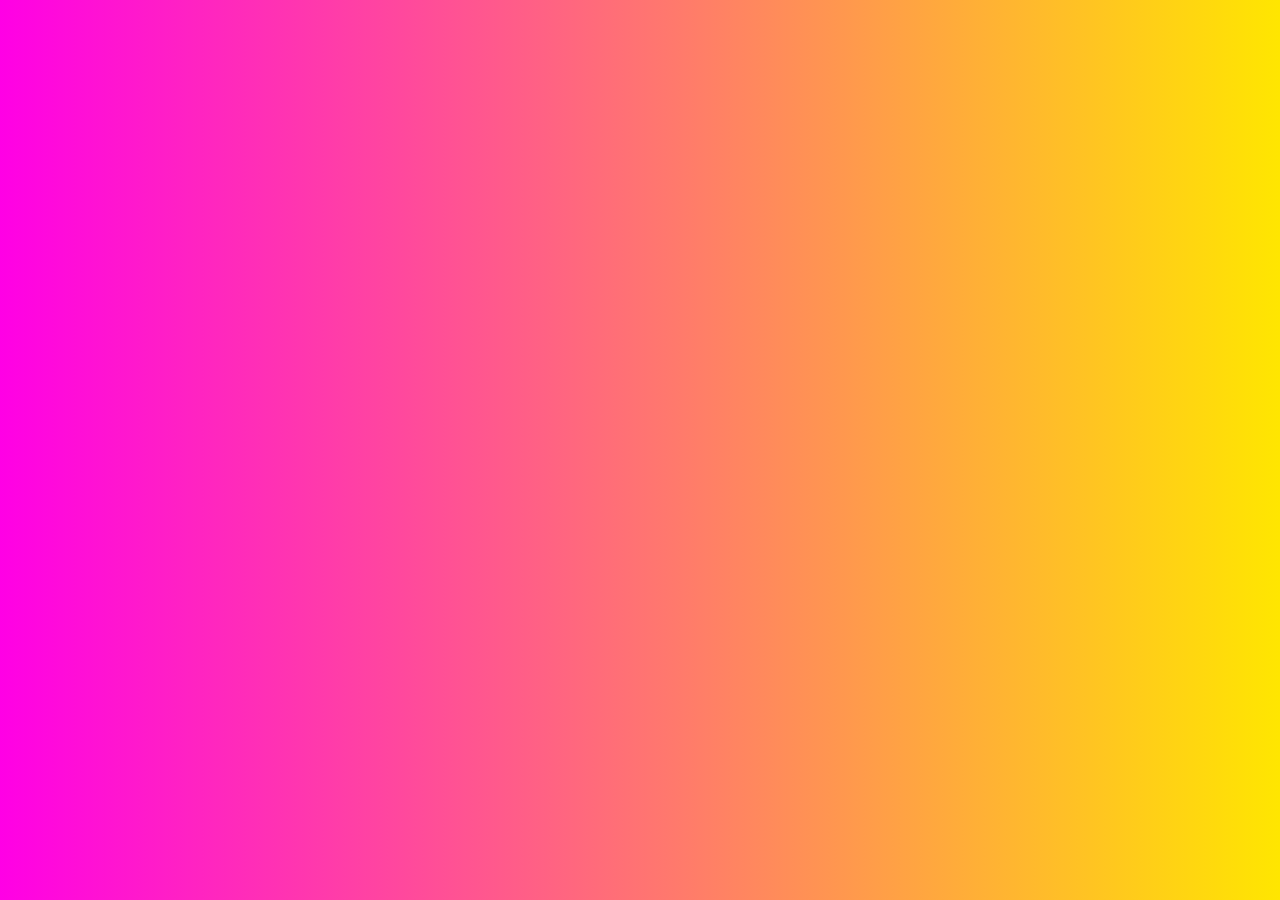
==== index.html @ 447ca3f3 "a" ====
<!DOCTYPE html>
<html lang="en">
<head>

  <title>55start</title>
  <link rel="shortcut icon" type="image/x-icon" href="images/55start.ico">

  <meta charset="utf-8">
  <meta name="viewport" content="width=device-width, initial-scale=1">

  <!-- font -->
  <link href="https://fonts.googleapis.com/css2?family=Roboto+Condensed:ital,wght@0,300;0,400;0,700;1,300;1,400;1,700&display=swap" rel="stylesheet">

  <!-- Bootstrap -->
  <link rel="stylesheet" href="https://maxcdn.bootstrapcdn.com/bootstrap/4.4.1/css/bootstrap.min.css">
  <script src="https://ajax.googleapis.com/ajax/libs/jquery/3.4.1/jquery.min.js"></script>
  <script src="https://cdnjs.cloudflare.com/ajax/libs/popper.js/1.16.0/umd/popper.min.js"></script>
  <script src="https://maxcdn.bootstrapcdn.com/bootstrap/4.4.1/js/bootstrap.min.js"></script>

  <style>
    html {
      height: 100%;
    }

    .gradient {
      height: auto;
    }
    body {
      height: 100%;
      margin: 0;
      background-repeat: no-repeat;
      background-attachment: fixed;
      background: linear-gradient(90deg, #ff00e5, #ffe600);
      background-size: 100% 100%;

      animation: 10s ease infinite;
    }

    @keyframes {
        0%{background-position:0% 50%}
        50%{background-position:100% 50%}
        100%{background-position:0% 50%}
    }

  </style>

</head>

<div class="gradient">
  <body>
  </body>
</div>
</html>
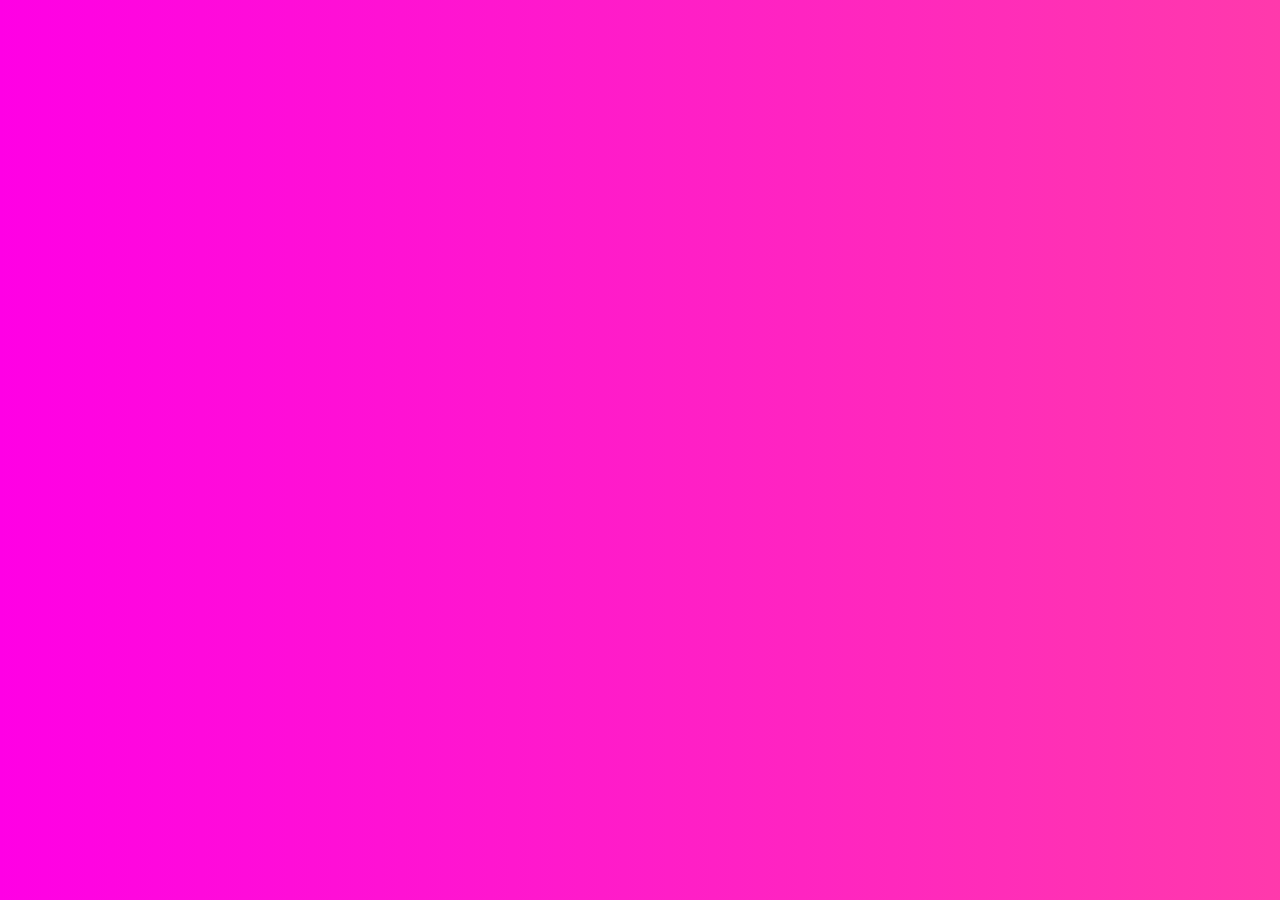
==== commit 07e1f85a: "edited gradient" ====
--- a/index.html
+++ b/index.html
@@ -31,9 +31,16 @@
       background-repeat: no-repeat;
       background-attachment: fixed;
       background: linear-gradient(90deg, #ff00e5, #ffe600);
-      background-size: 100% 100%;
+      background-size: 400% 400%;
 
+      -webkit-animation: 10s ease infinite;
       animation: 10s ease infinite;
+    }
+
+    @-webkit-keyframes {
+    0%{background-position:0% 50%}
+    50%{background-position:100% 50%}
+    100%{background-position:0% 50%}
     }
 
     @keyframes {
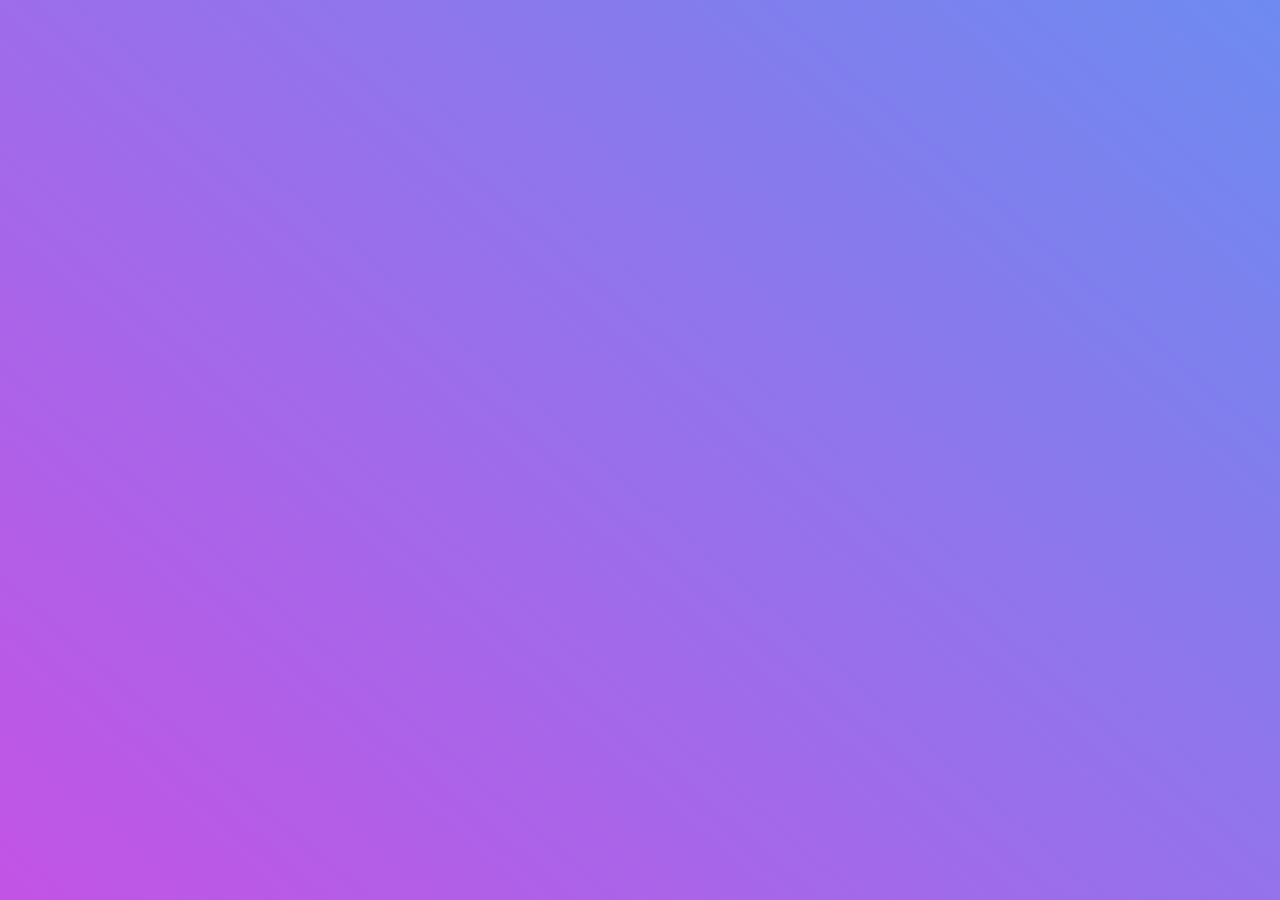
==== commit c56e4ada: "test" ====
--- a/index.html
+++ b/index.html
@@ -30,31 +30,41 @@
       margin: 0;
       background-repeat: no-repeat;
       background-attachment: fixed;
-      background: linear-gradient(90deg, #ff00e5, #ffe600);
-      background-size: 400% 400%;
+      background: linear-gradient(221deg, #e44eff, #ffee00, #00d2ff, #cd4de4, #e4a74d, #fc2929);
+      background-size: 1200% 1200%;
 
-      -webkit-animation: 10s ease infinite;
-      animation: 10s ease infinite;
+      text-align: center;
+
+      -webkit-animation: BackgroundAnimation 30s ease infinite;
+      -moz-animation: BackgroundAnimation 30s ease infinite;
+      -o-animation: BackgroundAnimation 30s ease infinite;
+      animation: BackgroundAnimation 30s ease infinite;
     }
 
-    @-webkit-keyframes {
-    0%{background-position:0% 50%}
-    50%{background-position:100% 50%}
-    100%{background-position:0% 50%}
+    @-webkit-keyframes BackgroundAnimation {
+       0%{background-position:9% 0%}
+       50%{background-position:92% 100%}
+       100%{background-position:9% 0%}
     }
-
-    @keyframes {
-        0%{background-position:0% 50%}
-        50%{background-position:100% 50%}
-        100%{background-position:0% 50%}
+    @-moz-keyframes BackgroundAnimation {
+       0%{background-position:9% 0%}
+       50%{background-position:92% 100%}
+       100%{background-position:9% 0%}
     }
-
+    @-o-keyframes BackgroundAnimation {
+       0%{background-position:9% 0%}
+       50%{background-position:92% 100%}
+       100%{background-position:9% 0%}
+    }
+    @keyframes BackgroundAnimation {
+       0%{background-position:9% 0%}
+       50%{background-position:92% 100%}
+       100%{background-position:9% 0%}
+    }
   </style>
 
 </head>
 
 <div class="gradient">
-  <body>
-  </body>
 </div>
 </html>
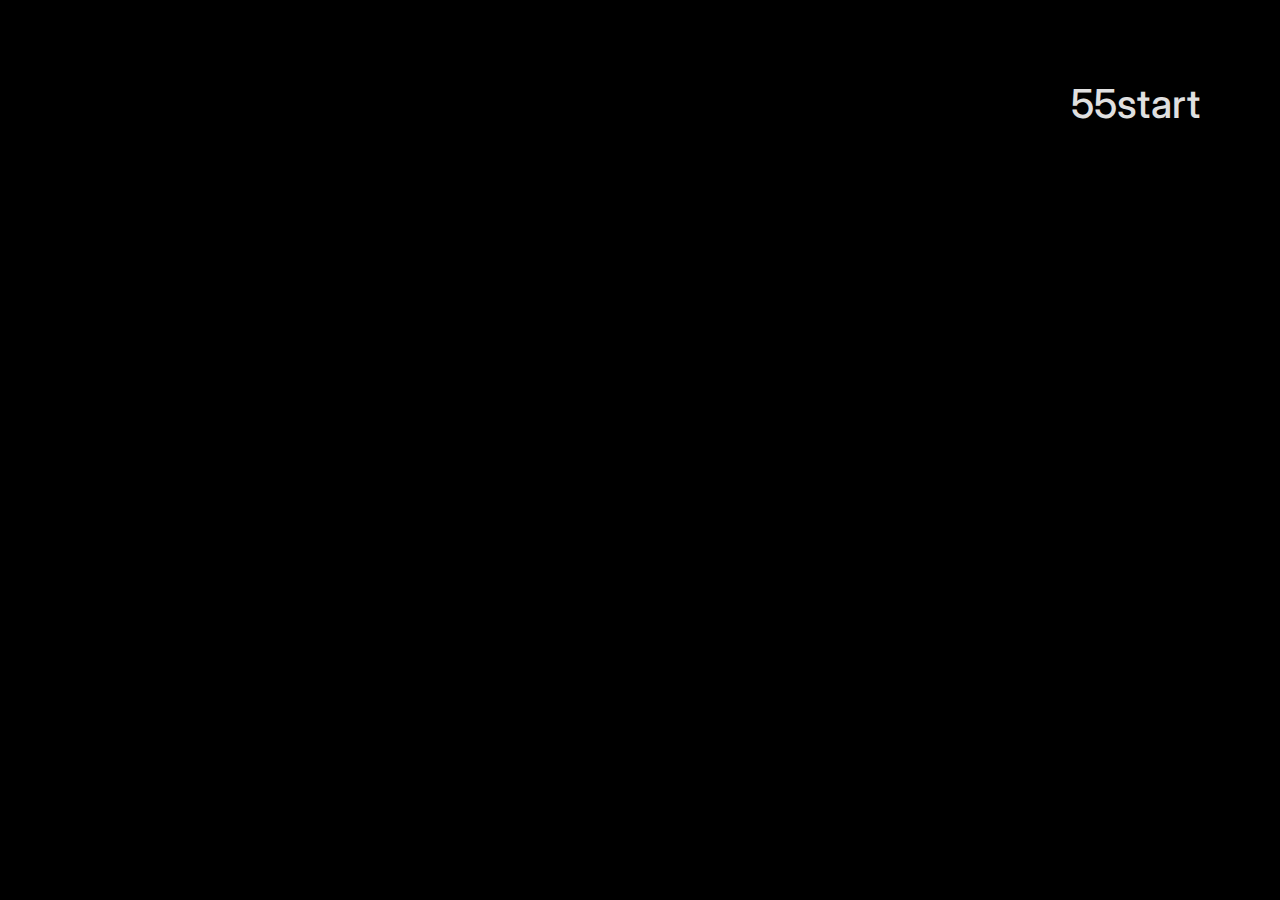
==== commit 668e5aff: "redesign" ====
--- a/index.html
+++ b/index.html
@@ -2,14 +2,14 @@
 <html lang="en">
 <head>
 
-  <title>55start</title>
+  <title>Langley</title>
   <link rel="shortcut icon" type="image/x-icon" href="images/55start.ico">
 
   <meta charset="utf-8">
   <meta name="viewport" content="width=device-width, initial-scale=1">
 
   <!-- font -->
-  <link href="https://fonts.googleapis.com/css2?family=Roboto+Condensed:ital,wght@0,300;0,400;0,700;1,300;1,400;1,700&display=swap" rel="stylesheet">
+  <link href="https://fonts.googleapis.com/css2?family=Inter:wght@100;200;300;400;500;600;700;800;900&display=swap" rel="stylesheet">
 
   <!-- Bootstrap -->
   <link rel="stylesheet" href="https://maxcdn.bootstrapcdn.com/bootstrap/4.4.1/css/bootstrap.min.css">
@@ -22,49 +22,34 @@
       height: 100%;
     }
 
-    .gradient {
-      height: auto;
-    }
     body {
       height: 100%;
       margin: 0;
-      background-repeat: no-repeat;
-      background-attachment: fixed;
-      background: linear-gradient(221deg, #e44eff, #ffee00, #00d2ff, #cd4de4, #e4a74d, #fc2929);
-      background-size: 1200% 1200%;
 
       text-align: center;
 
-      -webkit-animation: BackgroundAnimation 30s ease infinite;
-      -moz-animation: BackgroundAnimation 30s ease infinite;
-      -o-animation: BackgroundAnimation 30s ease infinite;
-      animation: BackgroundAnimation 30s ease infinite;
+      background-color: #000000;
     }
 
-    @-webkit-keyframes BackgroundAnimation {
-       0%{background-position:9% 0%}
-       50%{background-position:92% 100%}
-       100%{background-position:9% 0%}
+    .logo_text {
+      font-size: 2.75rem;
+      font-family: 'Inter', sans-serif;
+      text-align: right;
+      padding-right: 5rem;
+      padding-top: 5rem;
+      color: #e0e0e0;
     }
-    @-moz-keyframes BackgroundAnimation {
-       0%{background-position:9% 0%}
-       50%{background-position:92% 100%}
-       100%{background-position:9% 0%}
-    }
-    @-o-keyframes BackgroundAnimation {
-       0%{background-position:9% 0%}
-       50%{background-position:92% 100%}
-       100%{background-position:9% 0%}
-    }
-    @keyframes BackgroundAnimation {
-       0%{background-position:9% 0%}
-       50%{background-position:92% 100%}
-       100%{background-position:9% 0%}
-    }
+
   </style>
 
 </head>
 
-<div class="gradient">
-</div>
+<body>
+
+  <div class="logo_text">
+    <h1>55start</h1>
+  </div>
+
+</body>
+
 </html>
